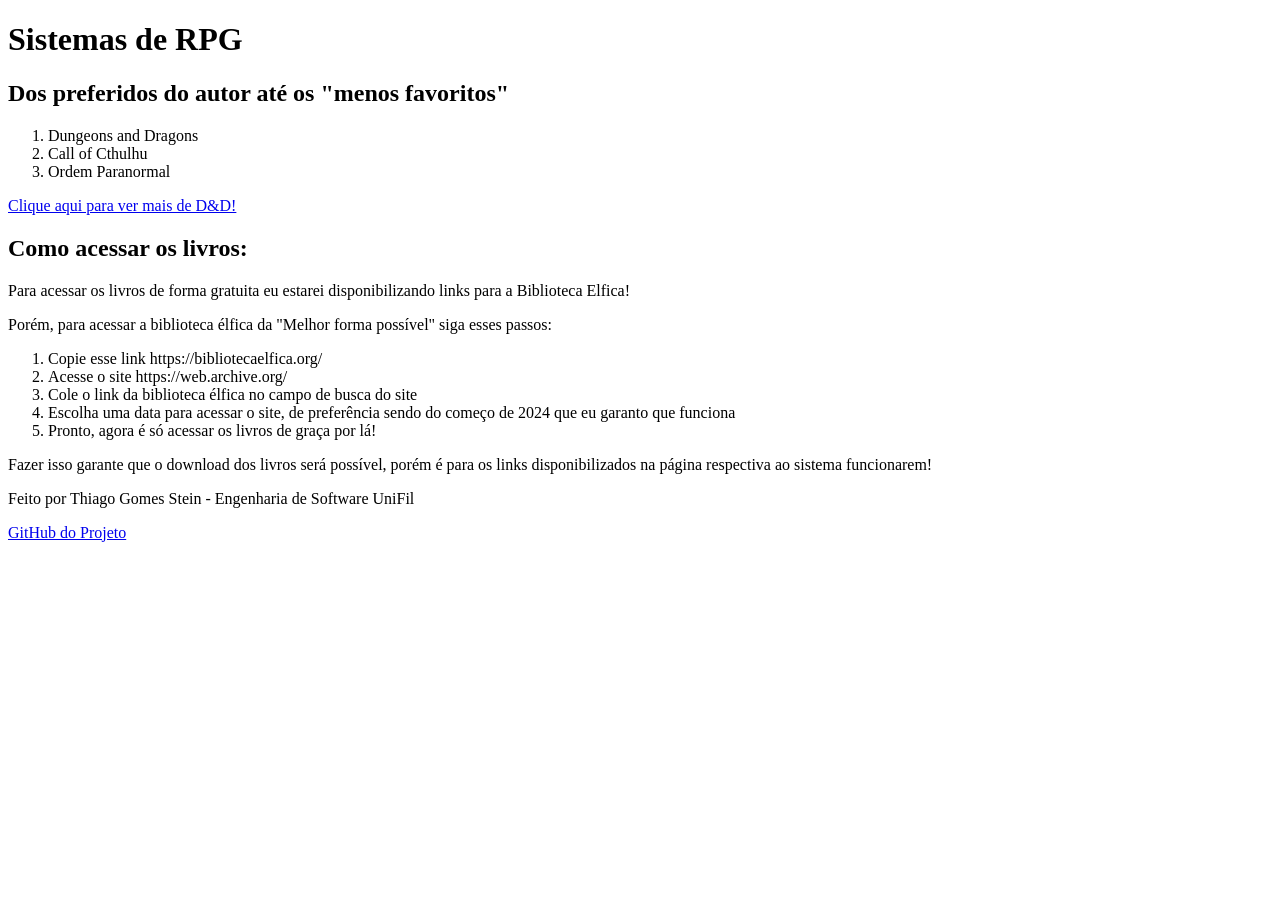
==== PastaHTML/index.html @ 527d4a35 "feat: adiciona css" ====
<!DOCTYPE html>
<html lang="PT-BR">
<head>
    <meta charset="UTF-8">
    <meta name="viewport" content="width=device-width, initial-scale=1.0">
    <link rel = "icon" type = "image/x-icon" href = "../Images/favicon.ico">
    <link rel="stylesheet" href="../PastaCSS/styles.css">
    <title>Sistemas</title>
</head>

<body>
    <header>
    <h1 > Sistemas de RPG  </h1>
    <h2> Dos preferidos do autor até os "menos favoritos"</h2>
    <ol>
        <li>Dungeons and Dragons</li>
        <li>Call of Cthulhu</li>
        <li>Ordem Paranormal</li>
    </ol>
    </header>
    
    <a href="ded.html" target="_self"> Clique aqui para ver mais de D&D!</a>
    
    <h2> Como acessar os livros: </h2>
    <p>Para acessar os livros de forma gratuita eu estarei disponibilizando links para a Biblioteca Elfica!</p>
    <p>Porém, para acessar a biblioteca élfica da "Melhor forma possível" siga esses passos:</p>
    <ol>
        <li>Copie esse link https://bibliotecaelfica.org/</li>
        <li>Acesse o site https://web.archive.org/</li>
        <li>Cole o link da biblioteca élfica no campo de busca do site</li>
        <li>Escolha uma data para acessar o site, de preferência sendo do começo de 2024 que eu garanto que funciona</li>
        <li>Pronto, agora é só acessar os livros de graça por lá!</li>
    </ol>
    <p> Fazer isso garante que o download dos livros será possível, porém é para os links disponibilizados na página respectiva ao sistema funcionarem!</p>


    <footer>
        <p>Feito por Thiago Gomes Stein - Engenharia de Software UniFil</p>
        <p><a href="https://github.com/Thiago-Stein/DesenvolvimentoWeb" target="_self">GitHub do Projeto</a></p>
    </footer>

</body>

</html>
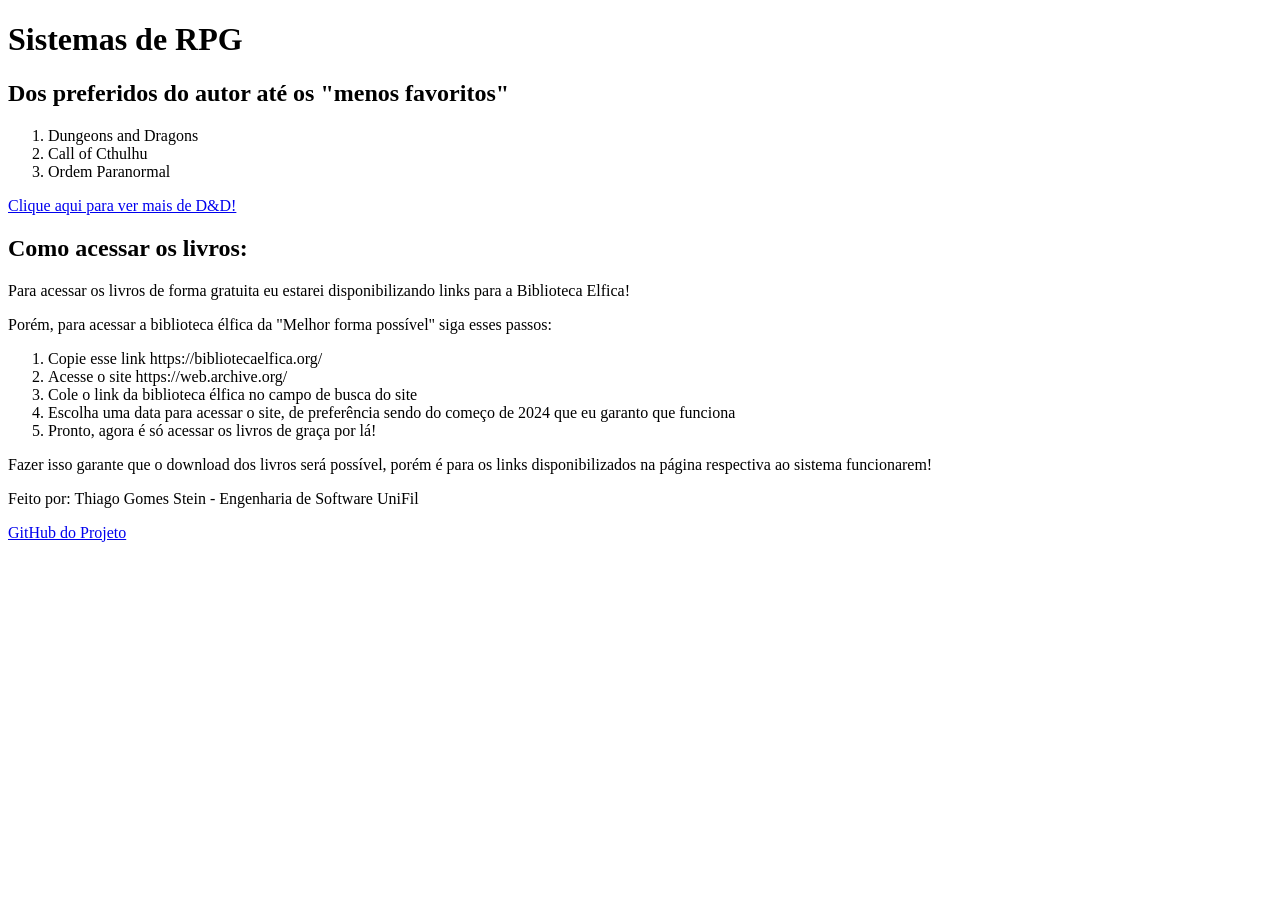
==== commit 89a00745: "feat: adiciona icones e CSS mais roubusto" ====
--- a/PastaHTML/index.html
+++ b/PastaHTML/index.html
@@ -35,8 +35,8 @@
 
 
     <footer>
-        <p>Feito por Thiago Gomes Stein - Engenharia de Software UniFil</p>
-        <p><a href="https://github.com/Thiago-Stein/DesenvolvimentoWeb" target="_self">GitHub do Projeto</a></p>
+        <p>Feito por: Thiago Gomes Stein - Engenharia de Software UniFil</p>
+        <p><a href="https://github.com/Thiago-Stein/DesenvolvimentoWeb" target="_blank">GitHub do Projeto <i class="fa-brands fa-github"></i></a></p>
     </footer>
 
 </body>
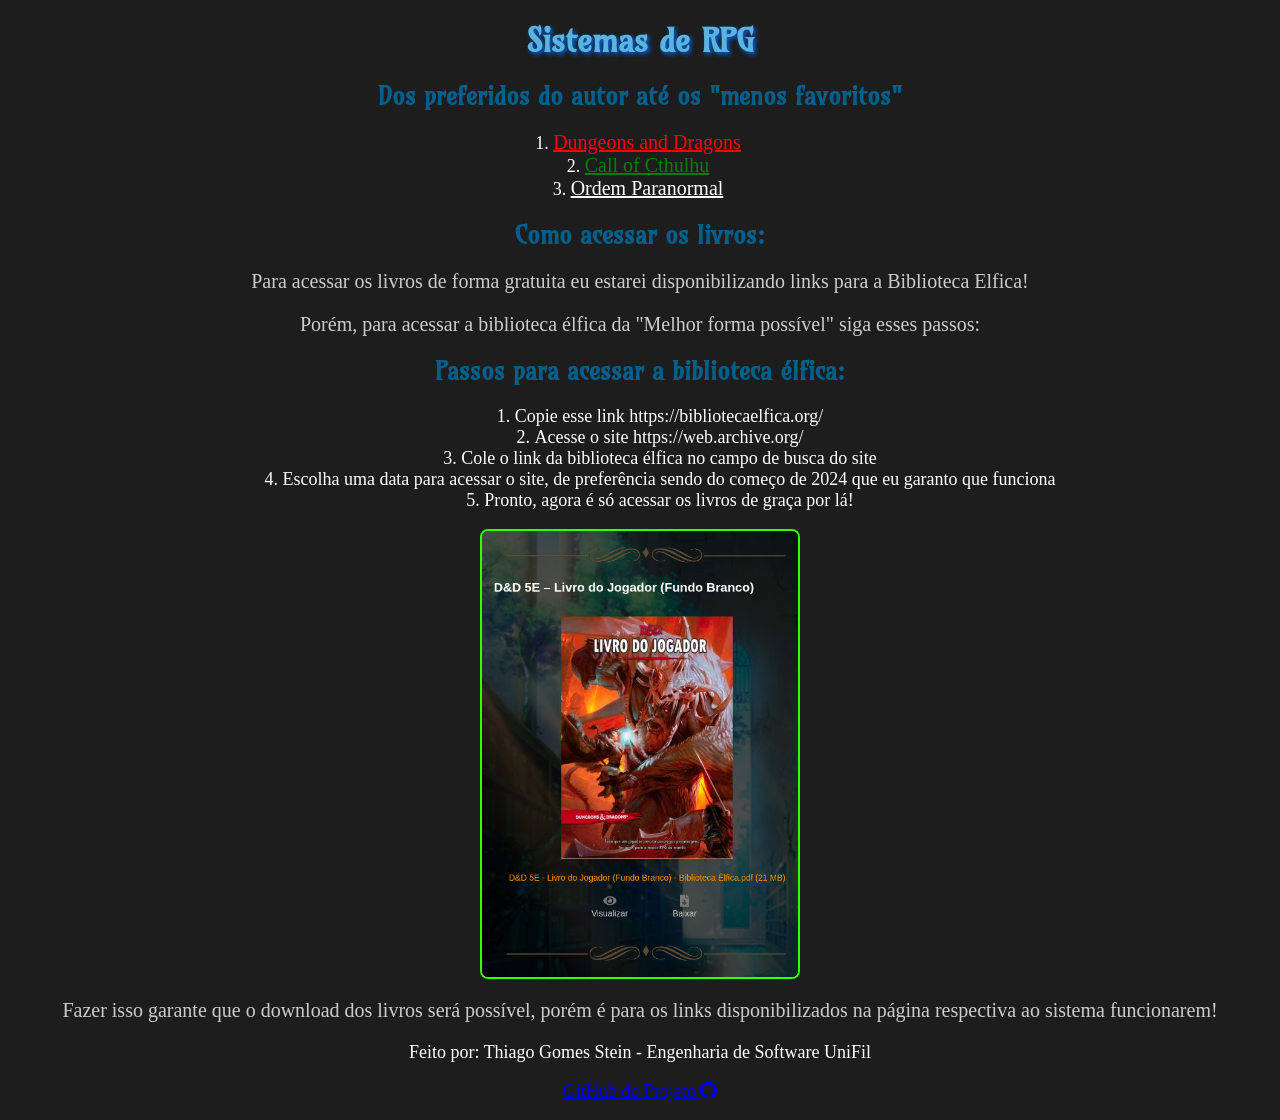
==== commit 10c1376c: "feat: adiciona pedidos da professora" ====
--- a/PastaHTML/index.html
+++ b/PastaHTML/index.html
@@ -5,6 +5,15 @@
     <meta name="viewport" content="width=device-width, initial-scale=1.0">
     <link rel = "icon" type = "image/x-icon" href = "../Images/favicon.ico">
     <link rel="stylesheet" href="../PastaCSS/styles.css">
+    
+    <!-- Import de ícones-->
+    <link rel="stylesheet" href="https://cdnjs.cloudflare.com/ajax/libs/font-awesome/6.4.0/css/all.min.css">
+
+    <!-- Import da fonte-->
+    <link rel="preconnect" href="https://fonts.googleapis.com">
+    <link rel="preconnect" href="https://fonts.gstatic.com" crossorigin>
+    <link href="https://fonts.googleapis.com/css2?family=Amarante&display=swap" rel="stylesheet">
+
     <title>Sistemas</title>
 </head>
 
@@ -13,17 +22,16 @@
     <h1 > Sistemas de RPG  </h1>
     <h2> Dos preferidos do autor até os "menos favoritos"</h2>
     <ol>
-        <li>Dungeons and Dragons</li>
-        <li>Call of Cthulhu</li>
-        <li>Ordem Paranormal</li>
+        <li><a href="ded.html" target="_self" class = "ded">Dungeons and Dragons</a></li>
+        <li><a href="cot.html" target="_self" class = "cot">Call of Cthulhu</a></li>
+        <li><a href="op.html" target="_self" class = "op">Ordem Paranormal</a></li>
     </ol>
     </header>
     
-    <a href="ded.html" target="_self"> Clique aqui para ver mais de D&D!</a>
-    
     <h2> Como acessar os livros: </h2>
-    <p>Para acessar os livros de forma gratuita eu estarei disponibilizando links para a Biblioteca Elfica!</p>
-    <p>Porém, para acessar a biblioteca élfica da "Melhor forma possível" siga esses passos:</p>
+    <p class = "ajudaLivro">Para acessar os livros de forma gratuita eu estarei disponibilizando links para a Biblioteca Elfica!</p>
+    <p class = "ajudaLivro">Porém, para acessar a biblioteca élfica da "Melhor forma possível" siga esses passos:</p>
+    <h2> Passos para acessar a biblioteca élfica: </h2>
     <ol>
         <li>Copie esse link https://bibliotecaelfica.org/</li>
         <li>Acesse o site https://web.archive.org/</li>
@@ -31,7 +39,8 @@
         <li>Escolha uma data para acessar o site, de preferência sendo do começo de 2024 que eu garanto que funciona</li>
         <li>Pronto, agora é só acessar os livros de graça por lá!</li>
     </ol>
-    <p> Fazer isso garante que o download dos livros será possível, porém é para os links disponibilizados na página respectiva ao sistema funcionarem!</p>
+    <img src="../Images/livroBaixar.png" alt="Biblioteca Elfica" id = "livroBaixar">
+    <p class = "ajudaLivro"> Fazer isso garante que o download dos livros será possível, porém é para os links disponibilizados na página respectiva ao sistema funcionarem!</p>
 
 
     <footer>
--- a/PastaCSS/styles.css
+++ b/PastaCSS/styles.css
@@ -0,0 +1,88 @@
+/* Titulos e subtitulos */
+h1{
+    color: #5cb4dd;
+    text-align: center;
+    font-family: "Amarante", serif;
+    text-shadow: 2px 2px 4px #0066eb; /* Adiciona uma sombra para destacar o título */
+    margin-top: 20px; /* Remove a margem superior para que o título fique mais próximo do topo */
+}
+
+
+h2, h3 {
+    color: #005f8b;
+    font-family: "Amarante", serif;
+    text-align: center;
+}
+
+/* Paragrafos e textos*/
+p{
+    color: #ffffff;
+    font-size: 18px;
+}
+
+
+/* Listas */
+ul , ol , li {
+    text-align: center;
+    list-style-position: inside; /* Coloca as bolinhas junto com o texto */
+    color: #ffffff;
+    font-size: 18px;
+}
+
+
+/* Body */
+body{
+    background-color: #1d1d1d;
+}
+
+footer{
+    text-align: center;
+}
+
+
+/* Guia Livros */
+.ajudaLivro{
+    color: #cccccc;
+    font-size: 20px;
+    text-align: center;
+}
+
+/* Sistemas */
+.ded{
+    color: red;
+    font-size: 20px;
+    text-align: center;
+    padding-right: 44px;
+}
+
+.cot{
+    color: green;
+    font-size: 20px;
+    text-align: center;
+    padding-right: 44px;
+}
+
+.op{
+    color: white;
+    font-size: 20px;
+    text-align: center;
+    padding-right: 44px;
+}
+
+/*Imagem da biblioteca élfica */
+#livroBaixar{
+    display: block;
+    margin-left: auto;
+    margin-right: auto;
+    width: 25%; /* Ajuste o valor conforme necessário para redimensionar a imagem*/
+    border: 2px solid #33ff00; /* Adiciona uma borda azul clara à imagem */
+    border-radius: 8px; /* Adiciona cantos arredondados à borda */
+}
+
+
+/* Fonte */
+.amarante-regular {
+  font-family: "Amarante", serif;
+  font-weight: 400;
+  font-style: normal;
+}
